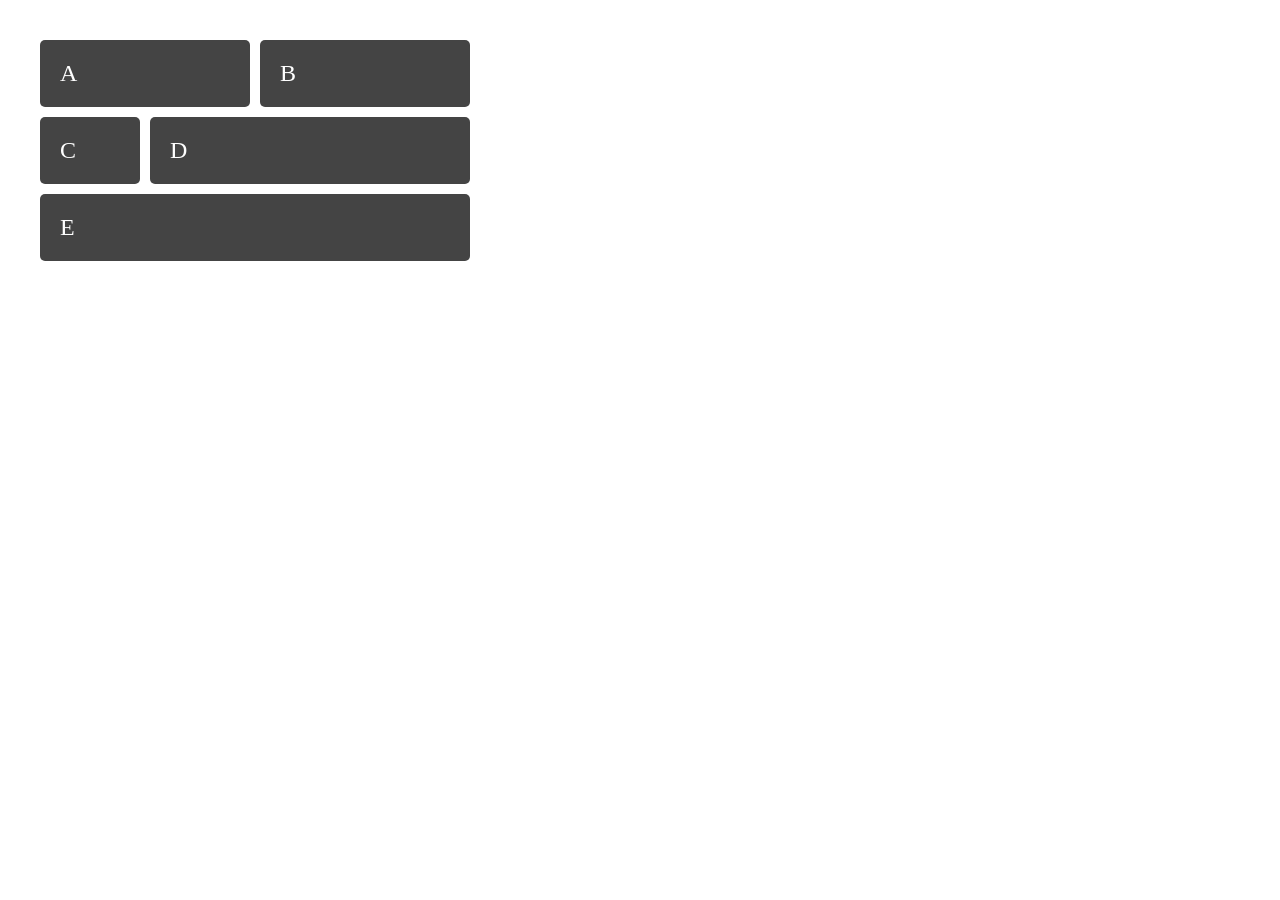
==== index.html @ 9cdcd4ca "Create index.html" ====
<!DOCTYPE html>
<html>
  <head>
    <title>Example 8</title>
    <meta charset="utf-8">
    <style>
	body {
		margin: 40px;
	}
	.wrapper {
		display: grid;
    grid-gap: 10px;
		grid-template-columns: [col] 100px [col] 100px [col] 100px [col] 100px  ;
		grid-template-rows: [row] auto [row] auto [row] ;
		background-color: #fff;
		color: #444;
	}

	.box {
		background-color: #444;
		color: #fff;
		border-radius: 5px;
		padding: 20px;
		font-size: 150%;

	}

	.a {
		grid-column: col / span 2;
		grid-row: row ;
	}
	.b {
		grid-column: col 3 / span 2 ;
		grid-row: row ;
	}
	.c {
		grid-column: col ;
		grid-row: row 2 ;
	}
	.d {
		grid-column: col 2 / span 3 ;
		grid-row: row 2 ;
	}

	.e {
		grid-column: col / span 4;
		grid-row: row 3;
	}



   </style>
</head>

 <body>

	 <div class="wrapper">
		<div class="box a">A</div>
		<div class="box b">B</div>
		<div class="box c">C</div>
		<div class="box d">D</div>
		<div class="box e">E</div>
	</div>
</body>
</html>
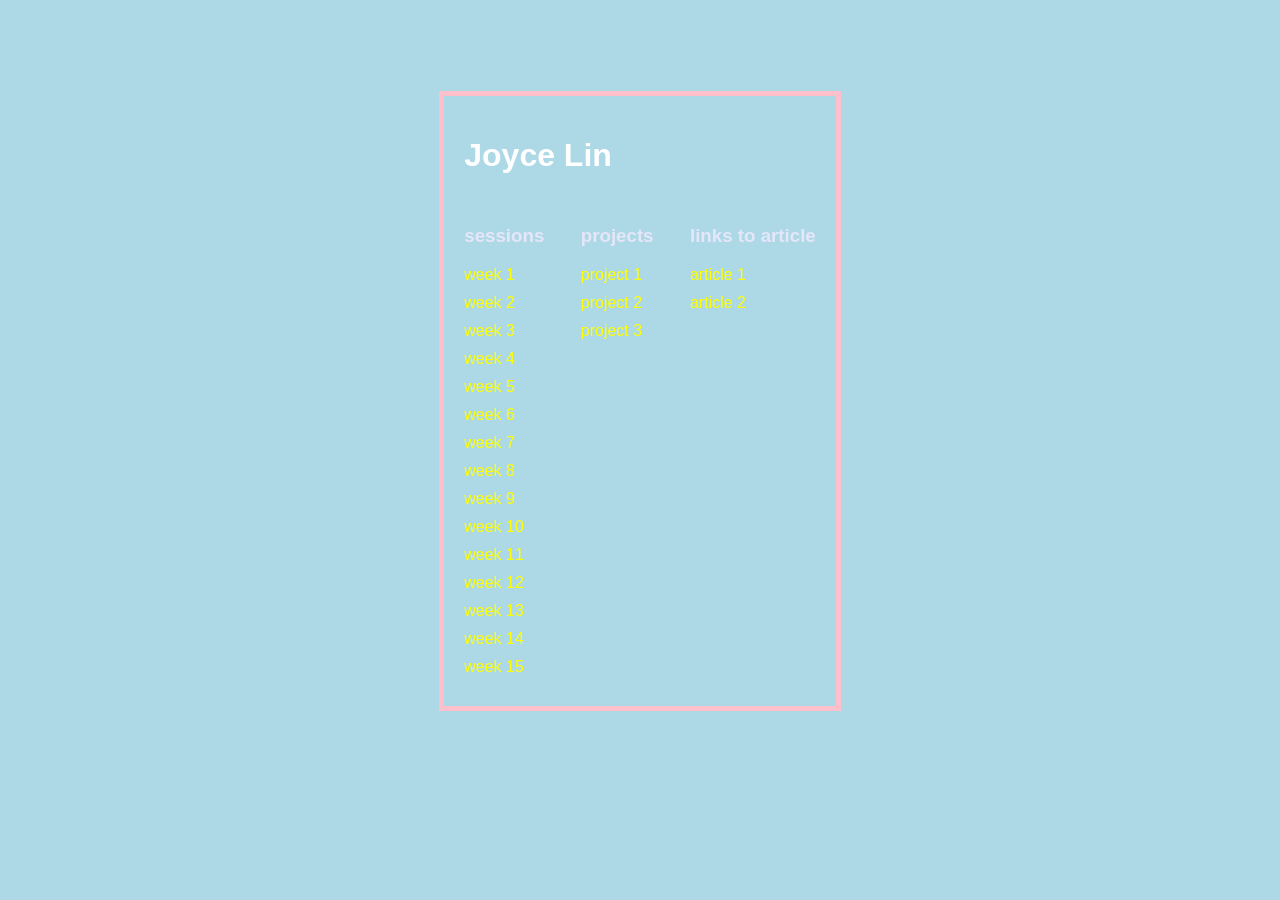
==== commit e4c0e9af: "design system created" ====
--- a/index.html
+++ b/index.html
@@ -1,66 +1,41 @@
-
 <!DOCTYPE html>
 <html>
-  <head>
-    <title>Example 8</title>
-    <meta charset="utf-8">
-    <style>
-	body {
-		margin: 40px;
-	}
-	.wrapper {
-		display: grid;
-    grid-gap: 10px;
-		grid-template-columns: [col] 100px [col] 100px [col] 100px [col] 100px  ;
-		grid-template-rows: [row] auto [row] auto [row] ;
-		background-color: #fff;
-		color: #444;
-	}
-
-	.box {
-		background-color: #444;
-		color: #fff;
-		border-radius: 5px;
-		padding: 20px;
-		font-size: 150%;
-
-	}
-
-	.a {
-		grid-column: col / span 2;
-		grid-row: row ;
-	}
-	.b {
-		grid-column: col 3 / span 2 ;
-		grid-row: row ;
-	}
-	.c {
-		grid-column: col ;
-		grid-row: row 2 ;
-	}
-	.d {
-		grid-column: col 2 / span 3 ;
-		grid-row: row 2 ;
-	}
-
-	.e {
-		grid-column: col / span 4;
-		grid-row: row 3;
-	}
-
-
-
-   </style>
+<head>
+	<title>Core Lab</title>
+	<link rel="stylesheet" type="text/css" href="style.css">
 </head>
-
- <body>
-
-	 <div class="wrapper">
-		<div class="box a">A</div>
-		<div class="box b">B</div>
-		<div class="box c">C</div>
-		<div class="box d">D</div>
-		<div class="box e">E</div>
+<body>
+	<div class="centered">
+	<h1>Joyce Lin</h1>
+		<div class="sessions">
+			<h3>sessions</h3>
+			<a href="pages/week1.html">week 1</a>
+			<a href="pages/week2.html">week 2</a>
+			<a href="pages/week3.html">week 3</a>
+			<a href="pages/week4.html">week 4</a>
+			<a href="pages/week5.html">week 5</a>
+			<a href="pages/week6.html">week 6</a>
+			<a href="pages/week7.html">week 7</a>
+			<a href="pages/week8.html">week 8</a>
+			<a href="pages/week9.html">week 9</a>
+			<a href="pages/week10.html">week 10</a>
+			<a href="pages/week11.html">week 11</a>
+			<a href="pages/week12.html">week 12</a>
+			<a href="pages/week13.html">week 13</a>
+			<a href="pages/week14.html">week 14</a>
+			<a href="pages/week15.html">week 15</a>
+		</div>
+		<div class="projects">
+			<h3>projects</h3>
+			<a href="pages/project1.html">project 1</a>
+			<a href="pages/project2.html">project 2</a>
+			<a href="pages/project3.html">project 3</a>
+		</div>
+		<div class="articles">
+			<h3>links to article</h3>
+			<a href="pages/article1.html">article 1</a>
+			<a href="pages/article2.html">article 2</a>
+		</div>
 	</div>
 </body>
-</html>
+</html>
--- a/style.css
+++ b/style.css
@@ -0,0 +1,45 @@
+.sessions {
+	display: inline-grid;
+	margin-right: 2em;
+}
+
+.projects {
+	display: inline-grid;
+	margin-right: 2em;
+}
+
+.articles {
+	display: inline-grid;
+	
+}
+
+.centered {
+	padding: 20px;
+	outline-style: solid;
+	outline-color: pink;
+	outline-width: 4pt;
+}
+
+body, html {
+	font-family: 'gotham', sans-serif;
+	display: flex;
+	align-items: center;
+	justify-content: center;
+	background-color: lightblue;
+	margin-top: 3em;
+}
+
+a {
+	text-decoration: none;
+	color: yellow;
+	margin-bottom: 10px;
+}
+
+h1 {
+	color: white;
+	margin-bottom: 1em;
+}
+
+h3 {
+	color: lavender;
+}
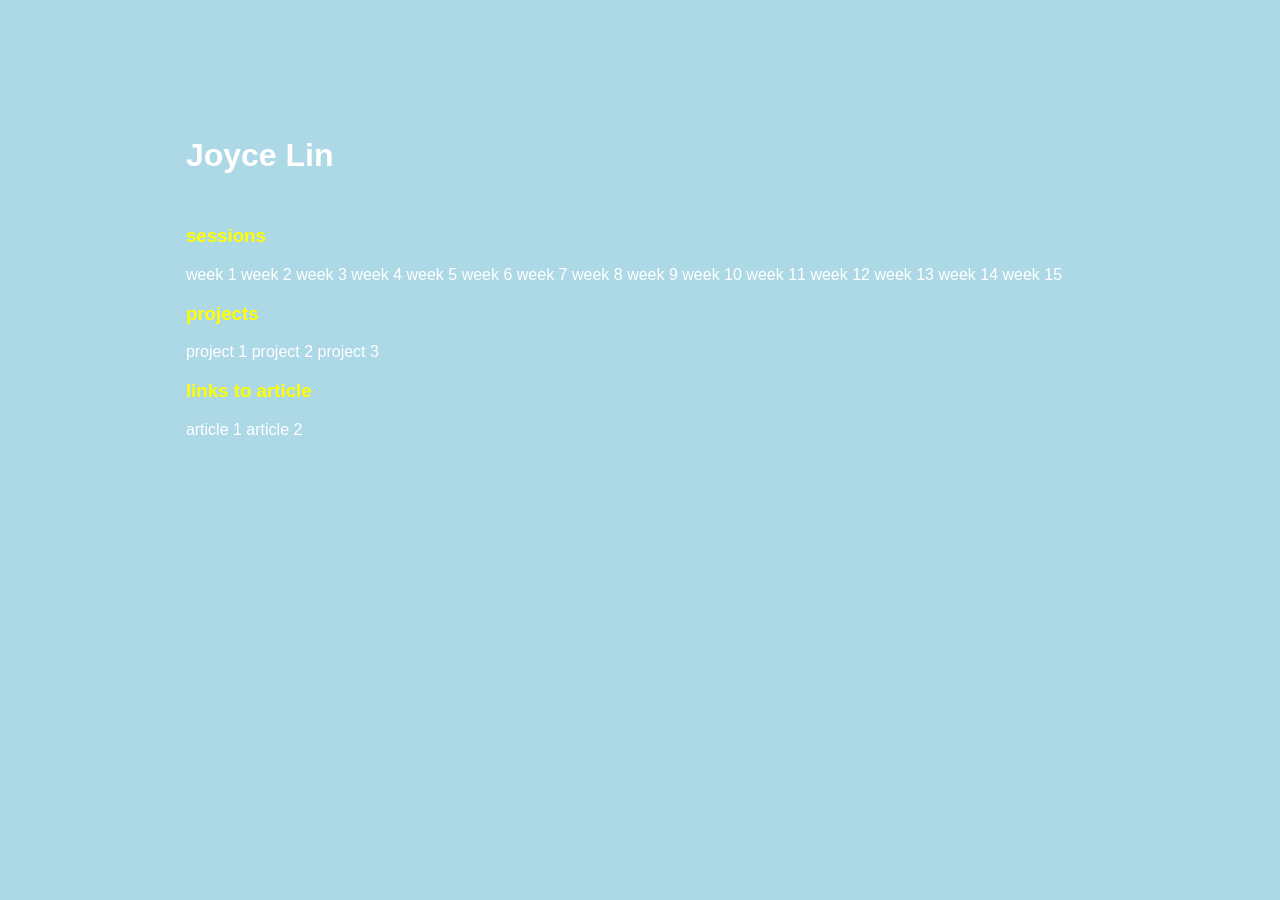
==== commit 9ffb0da7: "grid?" ====
--- a/index.html
+++ b/index.html
@@ -5,7 +5,7 @@
 	<link rel="stylesheet" type="text/css" href="style.css">
 </head>
 <body>
-	<div class="centered">
+	<div class="grid-container">
 	<h1>Joyce Lin</h1>
 		<div class="sessions">
 			<h3>sessions</h3>
--- a/style.css
+++ b/style.css
@@ -1,23 +1,18 @@
 .sessions {
-	display: inline-grid;
 	margin-right: 2em;
 }
 
 .projects {
-	display: inline-grid;
 	margin-right: 2em;
 }
 
 .articles {
-	display: inline-grid;
 	
 }
 
-.centered {
+.grid-container {
+	display: inline-grid;
 	padding: 20px;
-	outline-style: solid;
-	outline-color: pink;
-	outline-width: 4pt;
 }
 
 body, html {
@@ -31,7 +26,7 @@
 
 a {
 	text-decoration: none;
-	color: yellow;
+	color: white;
 	margin-bottom: 10px;
 }
 
@@ -41,5 +36,5 @@
 }
 
 h3 {
-	color: lavender;
+	color: yellow;
 }
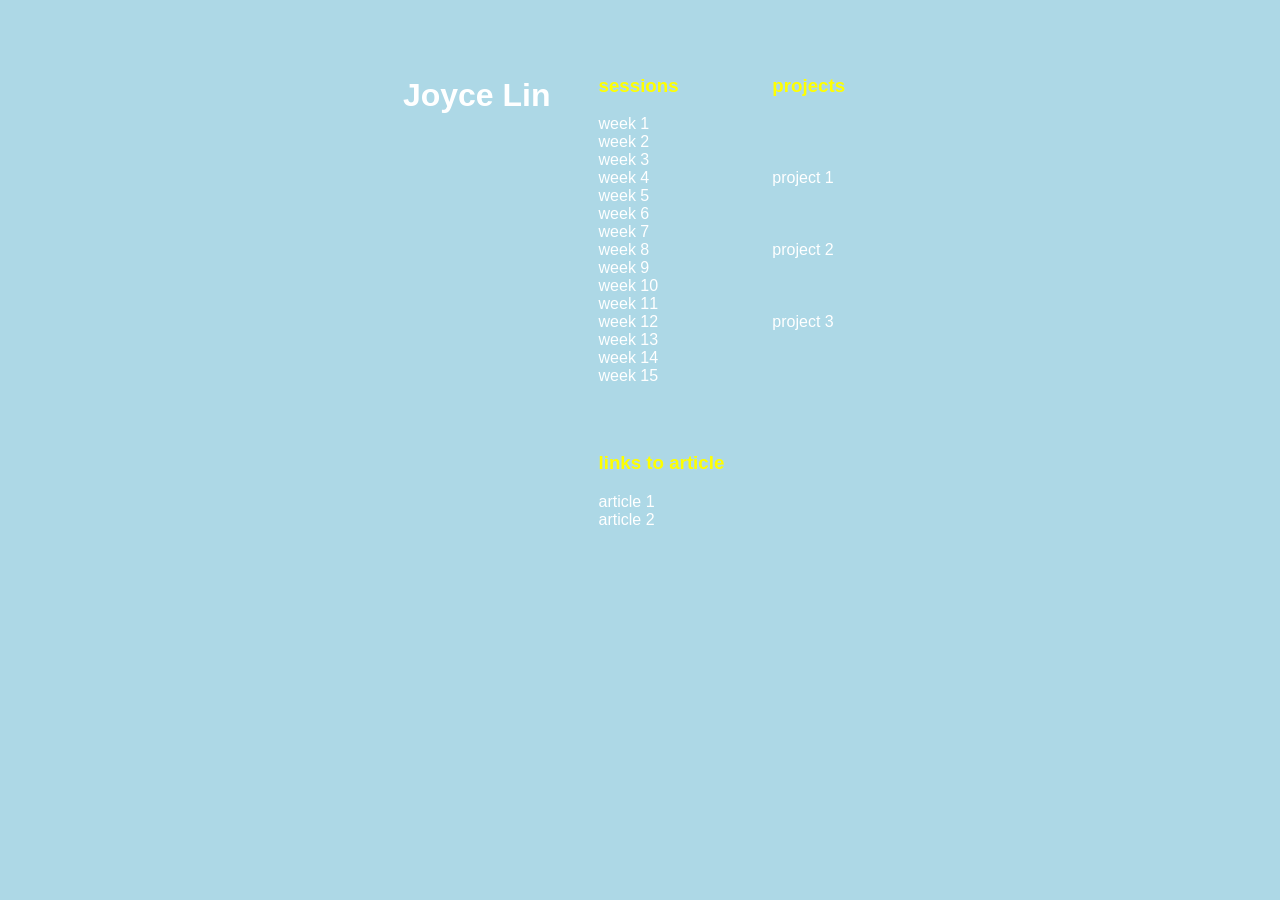
==== commit 34867512: "voter added" ====
--- a/index.html
+++ b/index.html
@@ -15,7 +15,7 @@
 			<a href="pages/week4.html">week 4</a>
 			<a href="pages/week5.html">week 5</a>
 			<a href="pages/week6.html">week 6</a>
-			<a href="pages/week7.html">week 7</a>
+			<a href="Election Registration Redesign/index.html">week 7</a>
 			<a href="pages/week8.html">week 8</a>
 			<a href="pages/week9.html">week 9</a>
 			<a href="pages/week10.html">week 10</a>
--- a/style.css
+++ b/style.css
@@ -1,18 +1,24 @@
 .sessions {
 	margin-right: 2em;
+	display: inline-grid;
 }
 
 .projects {
 	margin-right: 2em;
+	display: inline-grid;
 }
 
 .articles {
-	
+	grid-column: 2 / span 1;
+	display: inline-grid;
 }
 
 .grid-container {
-	display: inline-grid;
-	padding: 20px;
+	margin:3em;
+	display: grid;
+	grid-template-columns: auto auto auto;
+	grid-column-gap: 3em;
+	grid-row-gap: 3em;
 }
 
 body, html {
@@ -21,20 +27,18 @@
 	align-items: center;
 	justify-content: center;
 	background-color: lightblue;
-	margin-top: 3em;
 }
 
 a {
 	text-decoration: none;
 	color: white;
-	margin-bottom: 10px;
 }
 
 h1 {
 	color: white;
-	margin-bottom: 1em;
 }
 
 h3 {
 	color: yellow;
 }
+
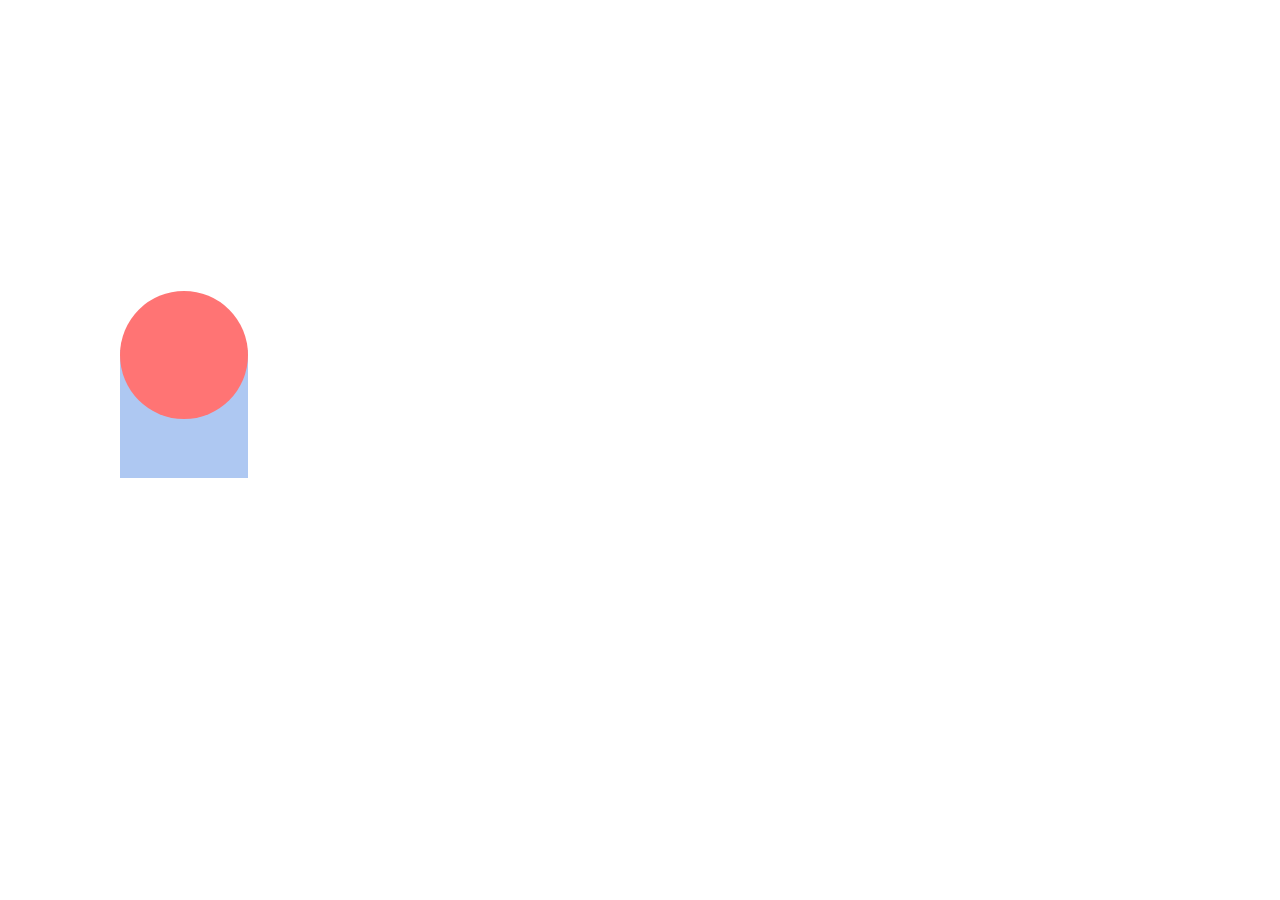
==== commit 7aabcb1a: "🌯👻 Updated with Glitch" ====
--- a/index.html
+++ b/index.html
@@ -1,41 +1,149 @@
 <!DOCTYPE html>
 <html>
 <head>
-	<title>Core Lab</title>
-	<link rel="stylesheet" type="text/css" href="style.css">
+<meta charset="utf-8">
+	<meta name="viewport" content="width=device-width, initial-scale=1">
+ 
+	<title>QART</title>
 </head>
+
+<style type="text/css">
+  
+	body {
+		overflow: hidden;
+		font-family: 'Avenir book';
+    
+
+
+	}
+a{
+	text-decoration: none;
+}
+  
+  .animation{
+  	width: 8em;
+		height: 12em;
+    z-index: 40;
+    transition: all 0.3s ease-in-out 0s;
+    position: absolute;
+		top: 291px;
+		left: 120px;
+  }
+
+	.onboarding {
+		display: ;
+		justify-content: center;
+		align-items: center;
+		width: 100vh;
+	}
+
+	.circle {
+     transition: all 0.3s ease-in-out 0s;
+		border-radius: 50%;
+		background-color: #FF7474;
+		width: 8em;
+		height: 8em;
+		position: absolute;
+		top: 291px;
+		left: 120px;
+		z-index: 20;
+	}
+
+	.square {
+     transition: all 0.3s ease-in-out 0s;
+		width: 8em;
+		height: 8em;
+		background-color: #AEC8F2;
+		position: absolute;
+		top: 350px;
+		left: 120px;
+		z-index: 10;
+	}
+	#circle1 {
+	
+		text-align: center;
+		opacity: 0;
+     transition: all 0.3s ease-in-out 0.4s;
+		border-radius: 50%;
+		color: white;
+		width: 8em;
+		height: 8em;
+		position: absolute;
+		top: 70px;
+		left: 120px;
+		z-index: 30;
+    padding-top: 25px;
+	}
+
+	
+
+	#square1 {
+		text-align: center;
+		opacity: 0;
+     transition: all 0.3s ease-in-out 0.4s;
+		width: 8em;
+		height: 8em;
+		color: white;
+		position: absolute;
+		top: 550px;
+		left: 120px;
+		z-index: 30;
+    padding-top: 25px;
+
+	}
+
+	.title {
+		font-family: 'Avenir book';
+		position: absolute;
+		top: 325px;
+		left: 135px;
+		z-index: 0;
+	}
+
+
+</style>
+
 <body>
-	<div class="grid-container">
-	<h1>Joyce Lin</h1>
-		<div class="sessions">
-			<h3>sessions</h3>
-			<a href="pages/week1.html">week 1</a>
-			<a href="pages/week2.html">week 2</a>
-			<a href="pages/week3.html">week 3</a>
-			<a href="pages/week4.html">week 4</a>
-			<a href="pages/week5.html">week 5</a>
-			<a href="pages/week6.html">week 6</a>
-			<a href="Election Registration Redesign/index.html">week 7</a>
-			<a href="pages/week8.html">week 8</a>
-			<a href="pages/week9.html">week 9</a>
-			<a href="pages/week10.html">week 10</a>
-			<a href="pages/week11.html">week 11</a>
-			<a href="pages/week12.html">week 12</a>
-			<a href="pages/week13.html">week 13</a>
-			<a href="pages/week14.html">week 14</a>
-			<a href="pages/week15.html">week 15</a>
-		</div>
-		<div class="projects">
-			<h3>projects</h3>
-			<a href="pages/project1.html">project 1</a>
-			<a href="pages/project2.html">project 2</a>
-			<a href="pages/project3.html">project 3</a>
-		</div>
-		<div class="articles">
-			<h3>links to article</h3>
-			<a href="pages/article1.html">article 1</a>
-			<a href="pages/article2.html">article 2</a>
-		</div>
-	</div>
+	
+    
+		<!--<a href="homepage.html">-->
+		<div class="animation" id="animation" onclick="cardDown()"></div>
+		<a href="profile.html">
+      <div id="circle1">
+      	<h2>profile</h2>
+      </div>
+  </a>
+  <a href="gallery.html">
+      <div id="square1">
+      	<h2>gallery</h2>
+      </div>
+  </a>
+			<div class="circle" id="circle"></div>
+			<div class="title">
+				<h1>QART</h1>
+			</div>
+			<div class="square" id="square"></div>
+
+	
+		<!--</a>-->
+	
 </body>
+
+<script type="text/javascript">
+  
+ function cardDown() {
+ 	document.getElementById('animation').style.top= "-300px";
+
+    document.getElementById('circle').style.top= "70px";
+    document.getElementById('square').style.top= "550px";
+     document.getElementById('circle1').style.opacity= 1;
+    document.getElementById('square1').style.opacity= 1;
+}
+
+
+
+
+	
+</script>
+
 </html>
